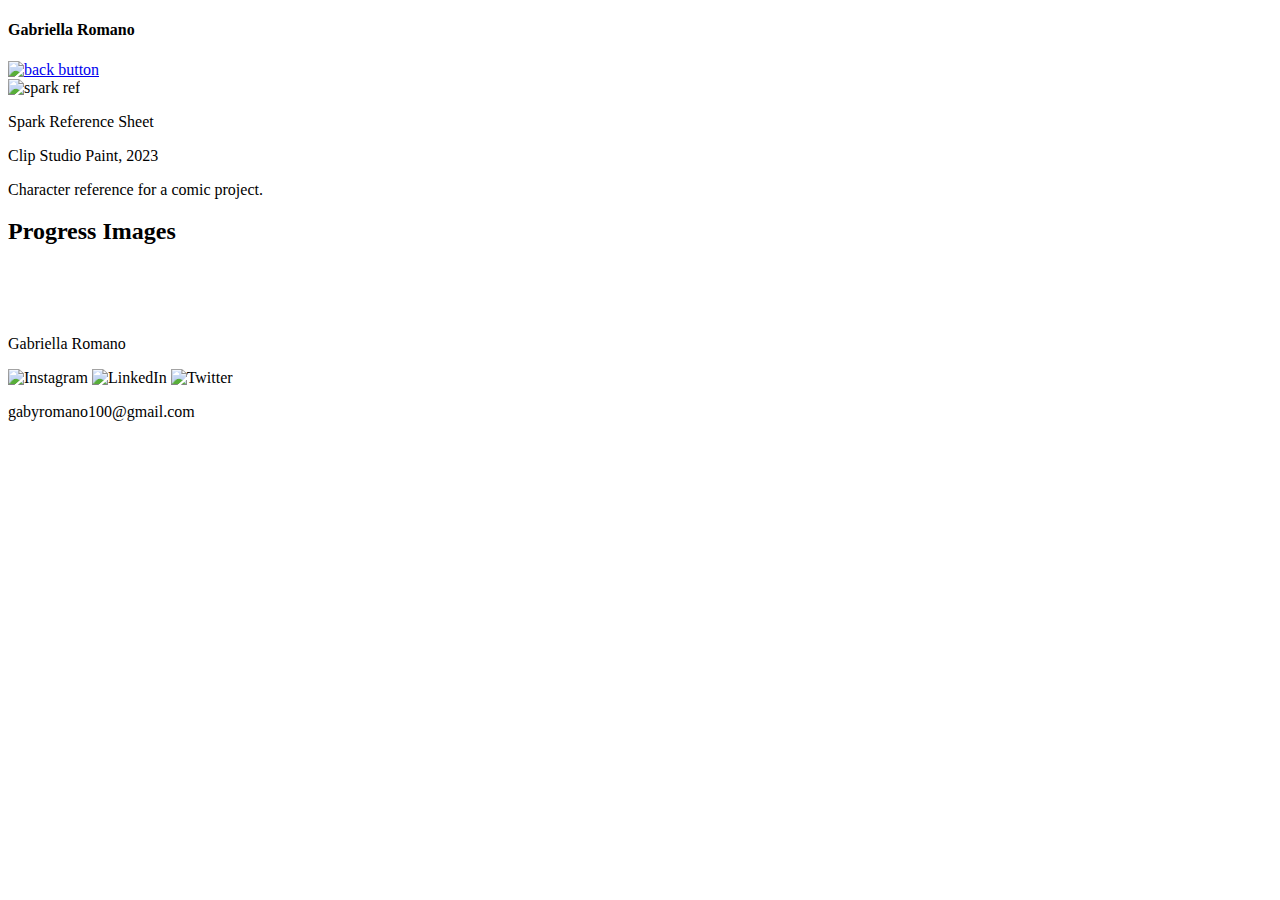
==== index_projectpage1.html @ 2eb0215b "Add files via upload" ====
<!DOCTYPE html>
<html lang="en">
	<head>
		<meta charset="UTF-8" />
		<meta name="viewport" content="width=device-width, initial-scale=1.0" />
		<title>Spark Page</title>
		<link rel="stylesheet" href="./styles/index.css" />
		<script src="./index_projectpage.js" defer></script>
	</head>
	<body>
		<div class="topBarName --object">
            <h4>Gabriella Romano</h4>
        </div>
		<div class="backButton">
			<a href="index.html">
				<img src="down button-01.png" alt="back button">
			</a>
		</div>

        <div class="projectBox">
            <div class="projectImage">
                <img src="main_grid_images/spark ref.png" alt="spark ref">
            </div>
            
            <div class="projectText">
                <div class="projectTitle">
                    <p>Spark Reference Sheet</p>
                </div>
                <div class="projectMedium">
                    <p>Clip Studio Paint, 2023</p>
                </div>
                <div class="projectDesc">
                    <p>Character reference for a comic project.</p>
                </div>
            </div>
        </div>

		<div class="progressTitle">
			<h2>Progress Images</h2>
		</div>
		<div class="carasol">
			<div class="carasolObject">
				<img src="progressSpark/spark ref wip.png" alt="">
			</div>
			<div class="carasolObject">
				<img src="progressSpark/spark ref wip 2.png" alt="">
			</div>
			<div class="carasolObject">
				<img src="progressSpark/spark ref wip3.png" alt="">
			</div>
		</div>

		<div class="footer">
			<div class="footleft">
				<p>Gabriella Romano</p>
			</div>
			<div class="footright">
				<img src="" alt="Instagram">
				<img src="" alt="LinkedIn">
				<img src="" alt="Twitter">
				<p>gabyromano100@gmail.com</p>
			</div>
		</div>
	</body>
</html>
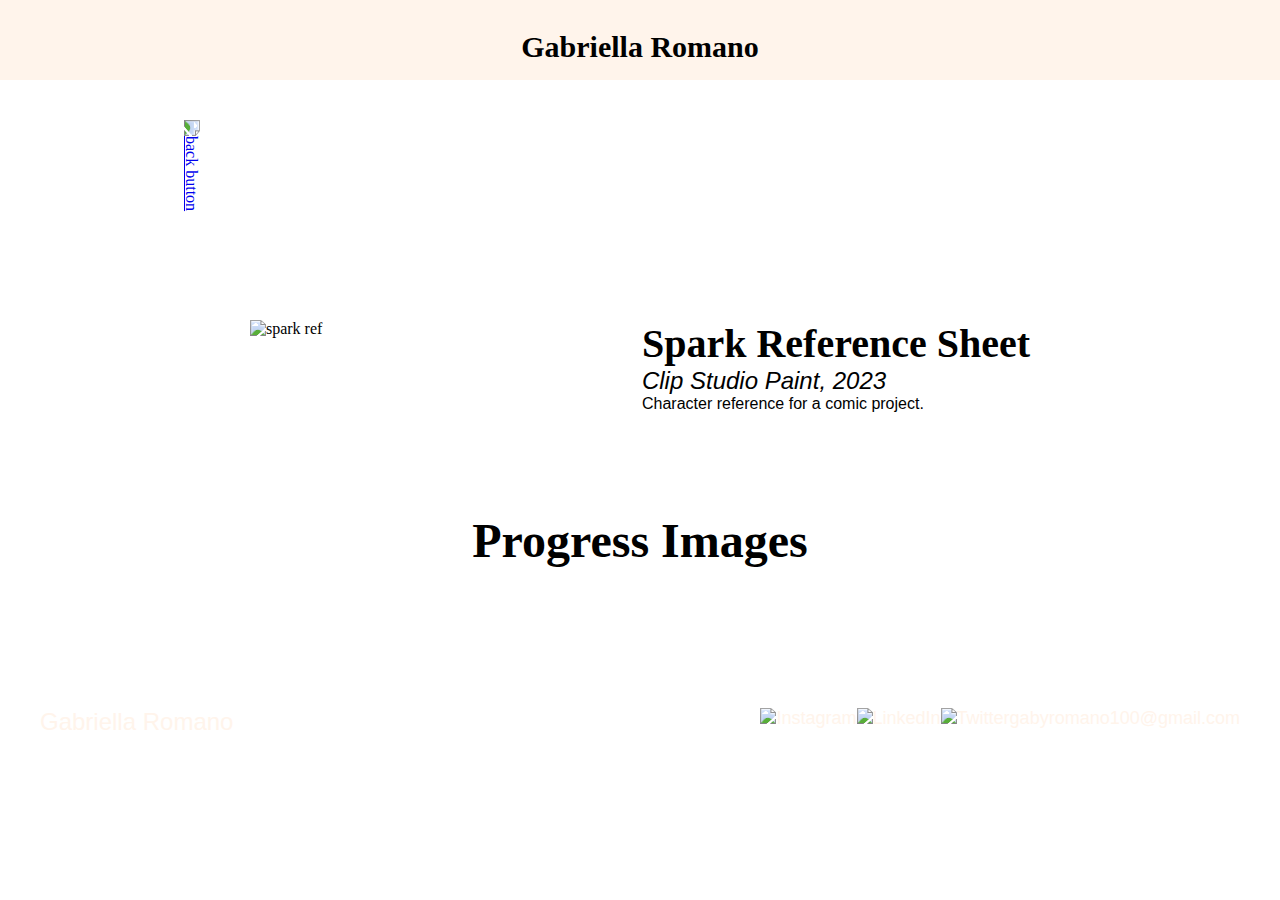
==== commit 430c4b18: "Add files via upload" ====
--- a/index_projectpage1.html
+++ b/index_projectpage1.html
@@ -4,15 +4,22 @@
 		<meta charset="UTF-8" />
 		<meta name="viewport" content="width=device-width, initial-scale=1.0" />
 		<title>Spark Page</title>
+
 		<link rel="stylesheet" href="./styles/index.css" />
-		<script src="./index_projectpage.js" defer></script>
+		<link rel="stylesheet" type="text/css" href="slick/slick.css"/>
+		<link rel="stylesheet" type="text/css" href="slick/slick-theme.css"/>
+
+		
+		<link rel="stylesheet" type="text/css" href="//cdn.jsdelivr.net/npm/slick-carousel@1.8.1/slick/slick.css"/>
+		
+
 	</head>
 	<body>
 		<div class="topBarName --object">
             <h4>Gabriella Romano</h4>
         </div>
 		<div class="backButton">
-			<a href="index.html">
+			<a href="index_homepage.html">
 				<img src="down button-01.png" alt="back button">
 			</a>
 		</div>
@@ -49,6 +56,11 @@
 				<img src="progressSpark/spark ref wip3.png" alt="">
 			</div>
 		</div>
+		<script type="text/javascript" src="//code.jquery.com/jquery-1.11.0.min.js"></script>
+		<script type="text/javascript" src="//code.jquery.com/jquery-migrate-1.2.1.min.js"></script>
+		<script type="text/javascript" src="//cdn.jsdelivr.net/npm/slick-carousel@1.8.1/slick/slick.min.js"></script>
+	
+		<script src="./index_projectpage.js" defer></script>
 
 		<div class="footer">
 			<div class="footleft">
--- a/styles/index.css
+++ b/styles/index.css
@@ -0,0 +1,370 @@
+@font-face {
+  font-family: GFS Neohellenic;
+  src: url("GFSNeohellenic-Regular.ttf");
+}
+.hamburger {
+  width: 40px;
+  height: 40px;
+  display: flex;
+  flex-direction: column;
+  justify-content: space-between;
+}
+
+.portGrid {
+  display: grid;
+  grid-template-columns: repeat(3, 1fr);
+  gap: 30px;
+  margin: 100px 200px;
+}
+@media screen and (max-width: 430px) {
+  .portGrid {
+    display: grid;
+    grid-template-columns: repeat(1, 1fr);
+    margin: 30px 50px;
+  }
+}
+.portGrid .project {
+  width: 100%;
+  position: relative;
+  overflow: hidden;
+  padding-bottom: 350px;
+}
+@media screen and (max-width: 430px) {
+  .portGrid .project {
+    padding-bottom: 250px;
+  }
+}
+.portGrid .project img {
+  position: absolute;
+  top: 0;
+  left: 0;
+  width: 100%;
+  height: 100%;
+  -o-object-fit: cover;
+     object-fit: cover;
+}
+.portGrid .project .project:hover {
+  width: 120%;
+  height: 120%;
+  transition: 0.5s ease;
+}
+
+/* makes sizing simpler */
+*,
+*::before,
+*::after {
+  box-sizing: border-box;
+}
+
+/* remove default spacing */
+/* force styling of type through styling, rather than elements */
+* {
+  margin: 0;
+  padding: 0;
+  font: inherit;
+}
+
+/* dark mode user-agent-styles */
+/* min body height */
+body {
+  min-height: 100vh;
+}
+
+a, button {
+  cursor: revert;
+}
+
+/* responsive images/videos */
+img,
+picture,
+svg,
+video {
+  display: block;
+  max-width: 100%;
+}
+
+input, textarea {
+  -webkit-user-select: auto;
+     -moz-user-select: auto;
+          user-select: auto;
+}
+
+li {
+  text-decoration: none;
+  color: #000;
+  list-style-type: none;
+}
+
+nav {
+  text-decoration: none;
+  color: #000;
+  list-style-type: none;
+}
+
+ul {
+  text-decoration: none;
+  color: #000;
+  list-style-type: none;
+}
+
+.topBarName {
+  color: #000;
+  text-align: center;
+  font-family: GFS Neohellenic;
+  font-size: 48px;
+  font-weight: 700;
+  background-color: #fff4eb;
+  width: auto;
+  height: 114px;
+  padding-top: 30px;
+  margin-bottom: 20px;
+}
+@media screen and (max-width: 430px) {
+  .topBarName {
+    font-size: 32p;
+  }
+}
+
+.navTags {
+  text-decoration: none;
+  color: #000;
+  text-align: center;
+  font-family: GFS Neohellenic;
+  font-size: 35px;
+  font-style: normal;
+  font-weight: 700;
+  line-height: normal;
+  margin-top: 40px;
+  display: flex;
+  flex-direction: row;
+  justify-content: center;
+  justify-content: space-around;
+}
+.navTags ul {
+  display: flex;
+  flex-direction: row;
+  justify-content: center;
+  justify-content: space-around;
+  margin-bottom: 50px;
+  text-decoration: none;
+}
+.navTags li {
+  padding: 20px 20px;
+  text-decoration: none;
+  color: #000;
+  background-color: #fff4eb;
+  margin: 10px 20px 10px 20px;
+}
+
+.header {
+  color: #000;
+  text-align: center;
+  font-family: GFS Neohellenic;
+  font-size: 128px;
+  font-style: normal;
+  font-weight: 700;
+  line-height: normal;
+  margin-top: 80px;
+}
+@media screen and (max-width: 430px) {
+  .header {
+    font-size: 64px;
+  }
+}
+
+.titleTags {
+  color: #000;
+  text-align: center;
+  font-family: GFS Neohellenic;
+  font-size: 36px;
+  font-weight: 700;
+  margin-top: 50px;
+  display: flex;
+  flex-direction: row;
+  justify-content: center;
+  gap: 40px;
+}
+@media screen and (max-width: 430px) {
+  .titleTags {
+    font-size: 20px;
+  }
+}
+
+.bounce {
+  display: flex;
+  justify-content: center;
+  margin-right: auto;
+  margin-left: auto;
+  width: 300px;
+  height: 300px;
+  animation: bounce 2s infinite;
+  -webkit-animation: bounce 2s infinite;
+  -moz-animation: bounce 2s infinite;
+  -o-animation: bounce 2s infinite;
+}
+@media screen and (max-width: 430px) {
+  .bounce {
+    width: 250px;
+    height: 250px;
+  }
+}
+@keyframes bounce {
+  0%, 20%, 50%, 80%, 100% {
+    transform: translateY(0);
+  }
+  40% {
+    transform: translateY(-30px);
+  }
+  60% {
+    transform: translateY(-15px);
+  }
+}
+.footer {
+  margin-right: 20px;
+  margin-left: 20px;
+  margin-top: 50px;
+  display: flex;
+  align-content: center;
+  justify-content: space-between;
+}
+.footer .footleft {
+  color: #fff4eb;
+  font-family: "Gill Sans", "Gill Sans MT", Calibri, "Trebuchet MS", sans-serif;
+  font-size: 24px;
+  margin-left: 20px;
+}
+.footer .footright {
+  color: #fff4eb;
+  font-family: "Gill Sans", "Gill Sans MT", Calibri, "Trebuchet MS", sans-serif;
+  font-size: 18px;
+  margin-right: 20px;
+  margin-bottom: 10px;
+  display: flex;
+  flex-direction: row;
+  justify-content: end;
+  padding-bottom: 20px;
+}
+.footer .footright .socialIcons {
+  width: 30px;
+  height: 30px;
+  margin-right: 10px;
+  display: flex;
+  flex-direction: row;
+}
+
+.topBarName.--object {
+  margin-bottom: 40px;
+  font-size: 30px;
+  height: 80px;
+}
+
+.backButton {
+  width: 200px;
+  height: 200px;
+  rotate: 90deg;
+}
+@media screen and (max-width: 430px) {
+  .backButton {
+    width: 100px;
+    height: 100px;
+  }
+}
+
+.projectBox {
+  display: flex;
+  flex-direction: row;
+  justify-content: center;
+  margin-left: 200px;
+  margin-right: 200px;
+  margin-bottom: 100px;
+}
+@media screen and (max-width: 430px) {
+  .projectBox {
+    margin-left: 100px;
+    margin-right: 100px;
+    flex-direction: column;
+    align-content: center;
+  }
+}
+.projectBox .projectImage {
+  width: 40%;
+  height: 40%;
+  margin-right: 40px;
+}
+@media screen and (max-width: 430px) {
+  .projectBox .projectImage {
+    width: 100%;
+    height: 100%;
+    margin-bottom: 20px;
+  }
+}
+.projectBox .projectText {
+  font-family: "Segoe UI", Tahoma, Geneva, Verdana, sans-serif;
+}
+@media screen and (max-width: 430px) {
+  .projectBox .projectText {
+    text-align: center;
+  }
+}
+.projectBox .projectText .projectTitle {
+  font-family: GFS Neohellenic;
+  font-size: 40px;
+  font-weight: 700;
+}
+@media screen and (max-width: 430px) {
+  .projectBox .projectText .projectTitle {
+    font-size: 30px;
+  }
+}
+.projectBox .projectText .projectMedium {
+  font-size: 24px;
+  font-style: italic;
+  font-weight: 400;
+}
+@media screen and (max-width: 430px) {
+  .projectBox .projectText .projectMedium {
+    font-size: 12px;
+    margin-bottom: 20px;
+  }
+}
+
+.progressTitle {
+  font-family: GFS Neohellenic;
+  font-size: 48px;
+  font-weight: 700;
+  text-align: center;
+  margin-bottom: 40px;
+}
+@media screen and (max-width: 430px) {
+  .progressTitle {
+    font-size: 30px;
+  }
+}
+
+.carasol {
+  display: flex;
+  flex-direction: row;
+  justify-content: center;
+  align-content: center;
+  align-items: center;
+  margin-left: auto;
+  margin-right: auto;
+  margin-bottom: 100px;
+  width: 40%;
+  height: 40%;
+}
+@media screen and (max-width: 430px) {
+  .carasol {
+    width: 60%;
+    height: 60%;
+  }
+}
+.carasol .carasolObject {
+  width: 100%;
+  height: 100%;
+  display: flex;
+  flex-direction: row;
+  justify-content: center;
+  margin-left: 10px;
+  margin-right: 10px;
+}/*# sourceMappingURL=index.css.map */